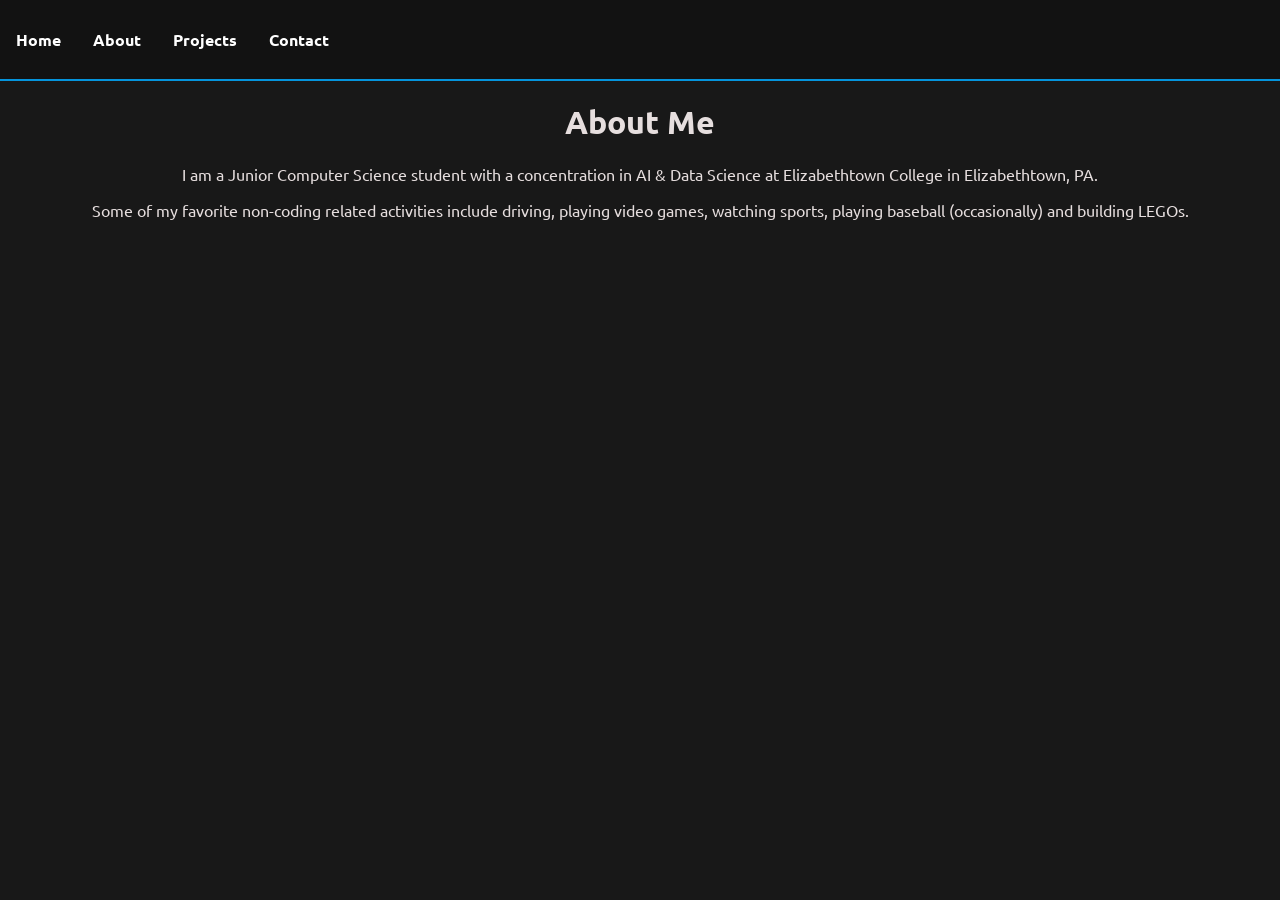
==== about.html @ 1c55d0ff "Added content to website" ====
<!DOCTYPE html>
<html lang="en">
<head>
    <meta charset="UTF-8">
    <meta name="viewport" content="width=device-width, initial-scale=1.0">
    <title>About Me | Drew Urenko</title>
    <link rel="stylesheet" href="css/style.css">
    <!-- Google Fonts -->
    <link rel="preconnect" href="https://fonts.googleapis.com">
    <link rel="preconnect" href="https://fonts.gstatic.com" crossorigin>
    <link href="https://fonts.googleapis.com/css2?family=Ubuntu:ital,wght@0,300;0,400;0,500;0,700;1,300;1,400;1,500;1,700&display=swap" rel="stylesheet">
</head>
<body>
    <header id = "header">
        <nav id = "navbar">
            <ul>
                <li><a href="index.html">Home</a></li>
                <li><a href="about.html">About</a></li>
                <li><a href="projects.html">Projects</a></li>
                <li><a href="contact.html">Contact</a></li>
            </ul>
        </nav>
    </header>
    <h1>About Me</h1>
    <p>I am a Junior Computer Science student with a concentration in AI & 
    Data Science at Elizabethtown College in Elizabethtown, PA.</p>
    <p>Some of my favorite non-coding related activities include driving, 
    playing video games, watching sports, playing baseball (occasionally) and building LEGOs.</p>

</body>
</html>
---- css/style.css ----
.ubuntu-light {
  font-family: "Ubuntu", sans-serif;
  font-weight: 300;
  font-style: normal;
}

.ubuntu-regular {
  font-family: "Ubuntu", sans-serif;
  font-weight: 400;
  font-style: normal;
}

.ubuntu-medium {
  font-family: "Ubuntu", sans-serif;
  font-weight: 500;
  font-style: normal;
}

.ubuntu-bold {
  font-family: "Ubuntu", sans-serif;
  font-weight: 700;
  font-style: normal;
}

.ubuntu-light-italic {
  font-family: "Ubuntu", sans-serif;
  font-weight: 300;
  font-style: italic;
}

.ubuntu-regular-italic {
  font-family: "Ubuntu", sans-serif;
  font-weight: 400;
  font-style: italic;
}

.ubuntu-medium-italic {
  font-family: "Ubuntu", sans-serif;
  font-weight: 500;
  font-style: italic;
}

.ubuntu-bold-italic {
  font-family: "Ubuntu", sans-serif;
  font-weight: 700;
  font-style: italic;
}

body {
    font-family: "Ubuntu", sans-serif;
    margin: 0;
    padding: 0;
    background-color: #181818;
    color: rgb(230, 222, 222);
    text-align: center;
}

#header {
    background-color: #121212;
    padding: 1rem 0;
    border-bottom: 2px solid #0594dc;
}

ul {
    list-style-type: none;
    margin: 0;
    padding: 0;
    display: flex;
}

ul li a {
    display: block;
    color: white;
    padding: 0.8rem 1rem;
    text-decoration: none;
    font-weight: bold;
}

ul li a:hover {
    color:  #0594dc;
}

.profile-pic {
    width: 150px;
    height: 150px;
    border-radius: 50%;
    display: block;
    margin: 2rem auto;
    border: 3px solid #0594dc;
}

.name {
    font-size: 1.75rem;
    margin: 0.5rem 0;
    color: #0594dc;
}

button {
    background-color: #101010;
    border: none;
    padding: 0.75rem 1.5rem;
    font-size: 1rem;
    border-radius: 1.5rem;
    cursor: pointer;
    margin-top: 1rem;
}

button:hover {
    background-color: #0594dc;
}

button a {
    color: white;
    text-decoration: none;
}
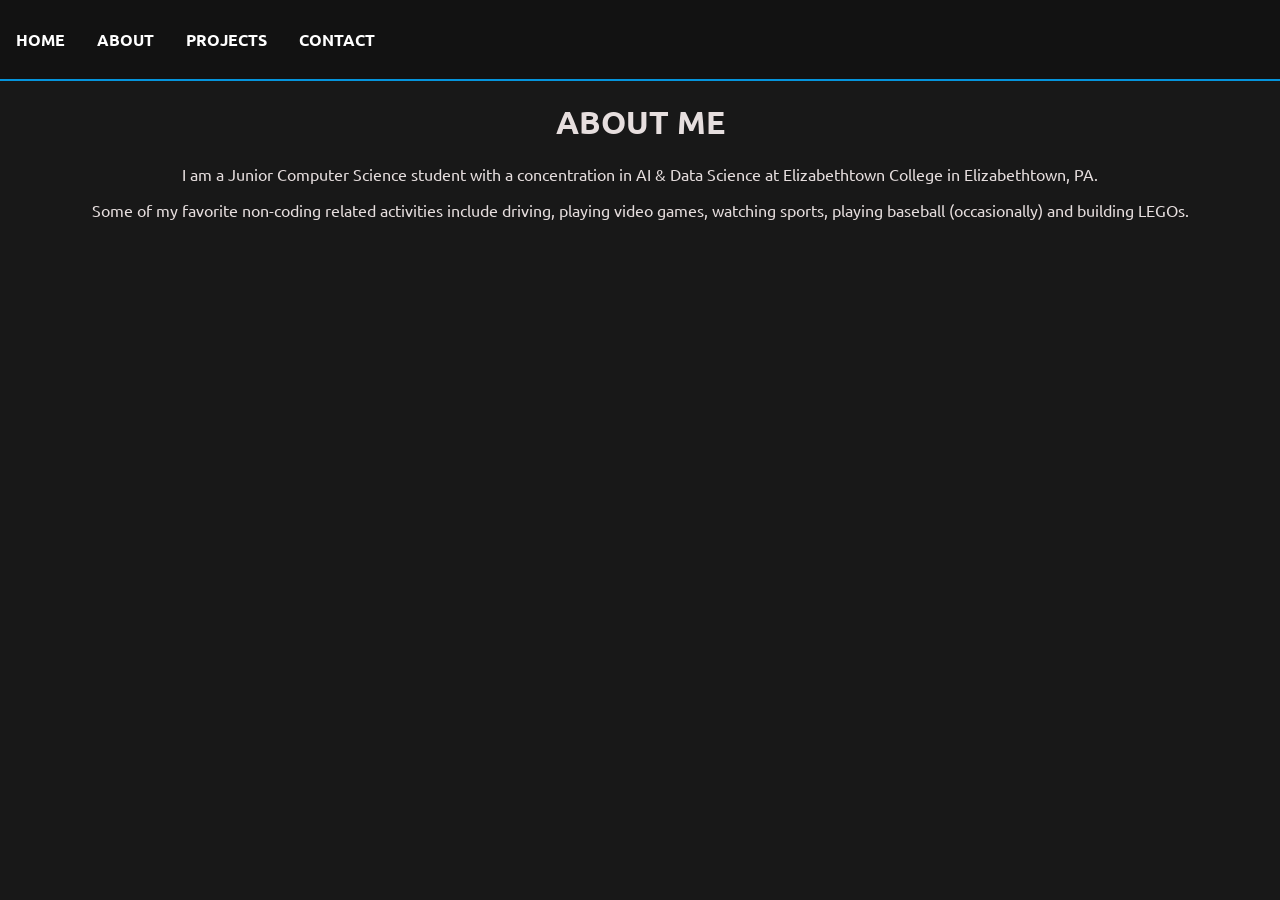
==== commit 2c94c1fd: "Changed links in navbar to all uppercase for home, about, and contact pages" ====
--- a/about.html
+++ b/about.html
@@ -14,14 +14,14 @@
     <header id = "header">
         <nav id = "navbar">
             <ul>
-                <li><a href="index.html">Home</a></li>
-                <li><a href="about.html">About</a></li>
-                <li><a href="projects.html">Projects</a></li>
-                <li><a href="contact.html">Contact</a></li>
+                <li><a href="index.html">HOME</a></li>
+                <li><a href="about.html">ABOUT</a></li>
+                <li><a href="projects.html">PROJECTS</a></li>
+                <li><a href="contact.html">CONTACT</a></li>
             </ul>
         </nav>
     </header>
-    <h1>About Me</h1>
+    <h1>ABOUT ME</h1>
     <p>I am a Junior Computer Science student with a concentration in AI & 
     Data Science at Elizabethtown College in Elizabethtown, PA.</p>
     <p>Some of my favorite non-coding related activities include driving, 
--- a/css/style.css
+++ b/css/style.css
@@ -78,6 +78,7 @@
 
 ul li a:hover {
     color:  #0594dc;
+    text-decoration: underline;
 }
 
 .profile-pic {
@@ -112,4 +113,37 @@
 button a {
     color: white;
     text-decoration: none;
+}
+
+.card {
+    box-shadow: 0 4px 8px 0 rgba(0,0,0,0.2);
+    transition: 0.3s;
+    display: inline-block;
+    margin: 1rem;
+}
+
+.card-container {
+    padding: 2px 16px;
+}
+
+.card-container:hover {
+    box-shadow: 0 8px 16px 0 rgba(0,0,0,0.3);
+}
+
+.card-container a {
+    color: #0594dc;
+    text-decoration: none;
+}
+
+.card-container:hover a {
+    text-decoration: underline;
+}
+
+footer {
+    background-color: #121212;
+    color: white;
+    padding: 1rem 0;
+    width: 100%;
+    bottom: 0;
+    font-size: smaller;
 }
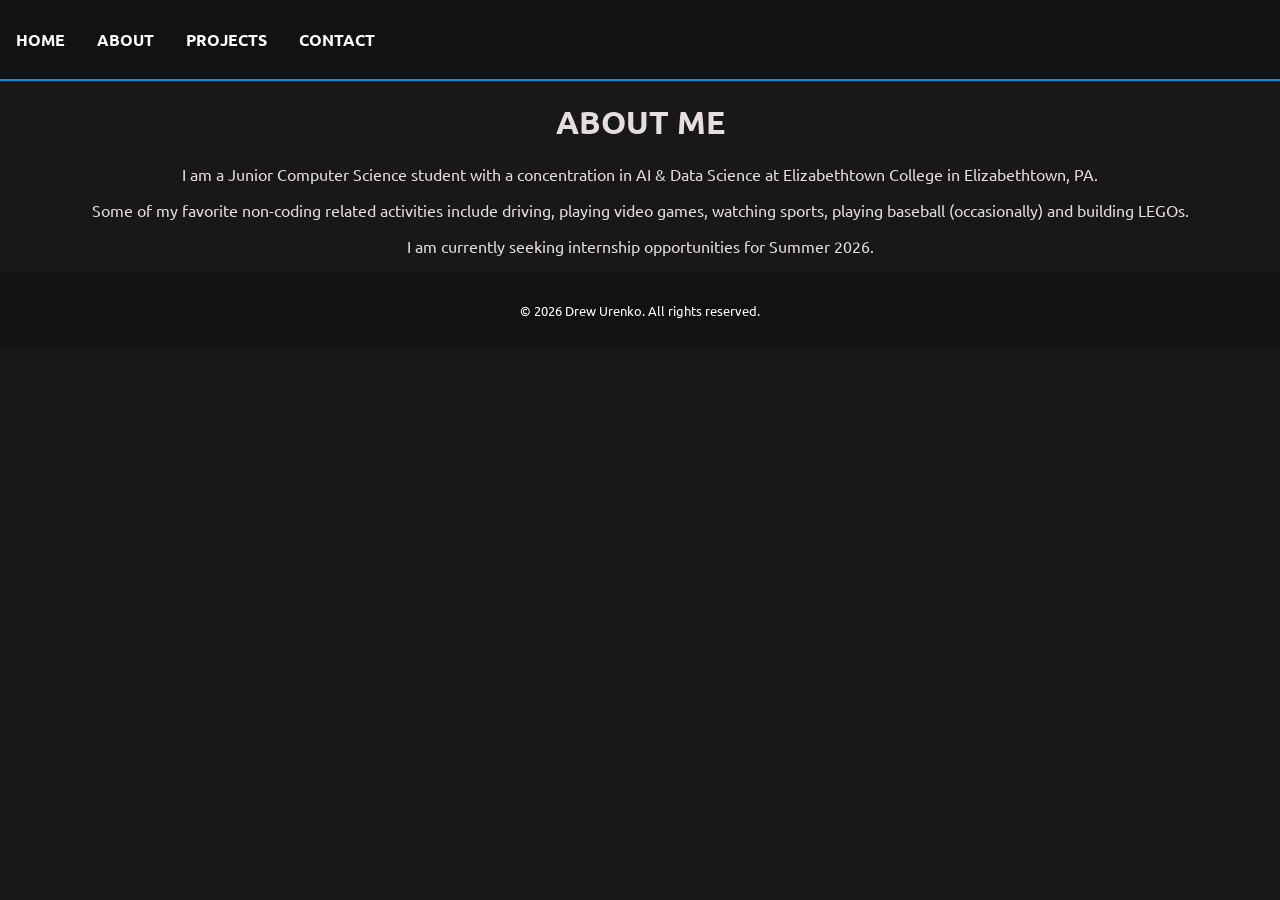
==== commit 0dc01d06: "Added footer to about page" ====
--- a/about.html
+++ b/about.html
@@ -13,7 +13,7 @@
 <body>
     <header id = "header">
         <nav id = "navbar">
-            <ul>
+            <ul class="nav-list">
                 <li><a href="index.html">HOME</a></li>
                 <li><a href="about.html">ABOUT</a></li>
                 <li><a href="projects.html">PROJECTS</a></li>
@@ -26,6 +26,9 @@
     Data Science at Elizabethtown College in Elizabethtown, PA.</p>
     <p>Some of my favorite non-coding related activities include driving, 
     playing video games, watching sports, playing baseball (occasionally) and building LEGOs.</p>
-
+    <p>I am currently seeking internship opportunities for Summer 2026.</p>
+    <footer>
+        <p>&copy; 2026 Drew Urenko. All rights reserved.</p>
+    </footer>
 </body>
 </html>
--- a/css/style.css
+++ b/css/style.css
@@ -61,14 +61,14 @@
     border-bottom: 2px solid #0594dc;
 }
 
-ul {
+.nav-list {
     list-style-type: none;
     margin: 0;
     padding: 0;
     display: flex;
 }
 
-ul li a {
+.nav-list li a {
     display: block;
     color: white;
     padding: 0.8rem 1rem;
@@ -76,7 +76,7 @@
     font-weight: bold;
 }
 
-ul li a:hover {
+.nav-list li a:hover {
     color:  #0594dc;
     text-decoration: underline;
 }
@@ -115,6 +115,329 @@
     text-decoration: none;
 }
 
+/* Python Button Styles */
+.python-button {
+    border: none;
+    cursor: default;
+    padding: 0.2rem;
+    margin: 0;
+}
+
+.python-button:hover {
+    background-color: #3776ab;
+}
+
+.python-button i {
+    font-size: 2rem;
+    color: #3776ab;
+}
+
+.python-button:hover i {
+    color: #101010;
+}
+
+/* Jupyter Button Styles */
+.jupyter-button {
+    border: none;
+    cursor: default;
+    padding: 0.2rem;
+    margin: 0;
+}
+
+.jupyter-button:hover {
+    background-color: #f37626;
+}
+
+.jupyter-button i {
+    font-size: 2rem;
+    color: #f37626;
+}
+
+.jupyter-button:hover i {
+    color: #101010;
+}
+
+/* NumPy Button Styles */
+.numpy-button {
+    border: none;
+    cursor: default;
+    padding: 0.2rem;
+    margin: 0;
+}
+
+.numpy-button:hover {
+    background-color: #013243;
+}
+
+.numpy-button i {
+    font-size: 2rem;
+    color: #013243;
+}
+
+.numpy-button:hover i {
+    color: #101010;
+}
+
+/* Pandas Button Styles */
+.pandas-button {
+    border: none;
+    cursor: default;
+    padding: 0.2rem;
+    margin: 0;
+}
+
+.pandas-button:hover {
+    background-color: #1d0679;
+}
+
+.pandas-button i {
+    font-size: 2rem;
+    color: #1d0679;
+}
+
+.pandas-button:hover i {
+    color: #101010;
+}
+
+/* Matplotlib Button Styles */
+.matplotlib-button {
+    border: none;
+    cursor: default;
+    padding: 0.2rem;
+    margin: 0;
+}
+
+.matplotlib-button:hover {
+    background-color: #11557c;
+}
+
+.matplotlib-button i {
+    font-size: 2rem;
+    color: #11557c;
+}
+
+.matplotlib-button:hover i {
+    color: #101010;
+}
+
+/* scikit-learn Button Styles */
+.sklearn-button {
+    border: none;
+    cursor: default;
+    padding: 0.2rem;
+    margin: 0;
+}
+
+.sklearn-button:hover {
+    background-color: #f7931e;
+}
+
+.sklearn-button i {
+    font-size: 2rem;
+    color: #f7931e;
+}
+
+.sklearn-button:hover i {
+    color: #101010;
+}
+
+/* PHP Button Styles */
+.php-button {
+    border: none;
+    cursor: default;
+    padding: 0.2rem;
+    margin: 0;
+}
+
+.php-button:hover {
+    background-color: #8993be;
+}
+.php-button i {
+    font-size: 2rem;
+    color: #8993be;
+}
+
+.php-button:hover i {
+    color: #101010;
+}
+
+/* MySQL Button Styles */
+.mysql-button {
+    border: none;
+    cursor: default;
+    padding: 0.2rem;
+    margin: 0;
+}
+
+.mysql-button:hover {
+    background-color: #4479a1;
+}
+
+.mysql-button i {
+    font-size: 2rem;
+    color: #4479a1;
+}
+
+.mysql-button:hover i {
+    color: #101010;
+}
+
+/* HTML Button Styles */
+.html-button {
+    border: none;
+    cursor: default;
+    padding: 0.2rem;
+    margin: 0;
+}
+
+.html-button:hover {
+    background-color: #e34f26;
+}
+
+.html-button i {
+    font-size: 2rem;
+    color: #e34f26;
+}
+
+.html-button:hover i {
+    color: #101010;
+}
+
+/* CSS Button Styles */
+.css-button {
+    border: none;
+    cursor: default;
+    padding: 0.2rem;
+    margin: 0;
+}
+
+.css-button:hover {
+    background-color: #1572b6;
+}
+
+.css-button i {
+    font-size: 2rem;
+    color: #1572b6;
+}
+
+.css-button:hover i {
+    color: #101010;
+}
+
+/* JavaScript Button Styles */
+.js-button {
+    border: none;
+    cursor: default;
+    padding: 0.2rem;
+    margin: 0;
+}
+
+.js-button:hover {
+    background-color: #f7df1e;
+}
+
+.js-button i {
+    font-size: 2rem;
+    color: #f7df1e;
+}
+
+.js-button:hover i {
+    color: #101010;
+}
+
+/* GitHub Button Styles */
+.github-button {
+    border: none;
+    cursor: default;
+    padding: 0.2rem;
+    margin: 0;
+}
+.github-button:hover {
+    background-color: #333;
+}
+.github-button i {
+    font-size: 2rem;
+    color: #333;
+}
+.github-button:hover i {
+    color: #101010;
+}
+
+/* Git Button Styles */
+.git-button {
+    border: none;
+    cursor: default;
+    padding: 0.2rem;
+    margin: 0;
+}
+
+.git-button:hover {
+    background-color: #f34f29;
+}
+
+.git-button i {
+    font-size: 2rem;
+    color: #f34f29;
+}
+
+.git-button:hover i {
+    color: #101010;
+}
+
+/* FTP Button Styles */
+.ftp-button {
+    font-family: "Ubuntu", sans-serif;
+    font-weight: 500;
+    border: none;
+    cursor: default;
+    padding: 0.2rem 0.5rem;
+    margin: 0;
+    font-size: 1rem;
+    color: #6c757d;
+    background-color: #101010;
+}
+
+.ftp-button:hover {
+    background-color: #6c757d;
+    color: #101010;
+}
+
+/* Website Button Styles */
+.website-button {
+    font-family: "Ubuntu", sans-serif;
+    font-weight: 500;
+    border: none;
+    cursor: default;
+    padding: 0.2rem 0.5rem;
+    font-size: 1rem;
+    color: #28a745;
+    background-color: #101010;
+}
+
+.website-button:hover {
+    background-color: #28a745;
+    color: #101010;
+}
+
+
+/* LinkedIn Button Styles */
+.linkedin-button {
+    border: none;
+    cursor: default;
+    padding: 0.2rem;
+    margin: 0;
+}
+.linkedin-button:hover {
+    background-color: #0a66c2;
+}
+.linkedin-button i {
+    font-size: 2rem;
+    color: #0a66c2;
+}
+.linkedin-button:hover i {
+    color: #101010;
+}
+/* Card Styles */
 .card {
     box-shadow: 0 4px 8px 0 rgba(0,0,0,0.2);
     transition: 0.3s;
@@ -137,6 +460,17 @@
 
 .card-container:hover a {
     text-decoration: underline;
+}
+
+/* Technology List Styles */
+.tech-list {
+    list-style-type: bullet;
+    padding: 0;
+}
+
+.tech-list li {
+    display: inline;
+    margin-right: 1rem;
 }
 
 footer {
@@ -146,4 +480,8 @@
     width: 100%;
     bottom: 0;
     font-size: smaller;
+}
+
+.email {
+    font-weight: bold;
 }
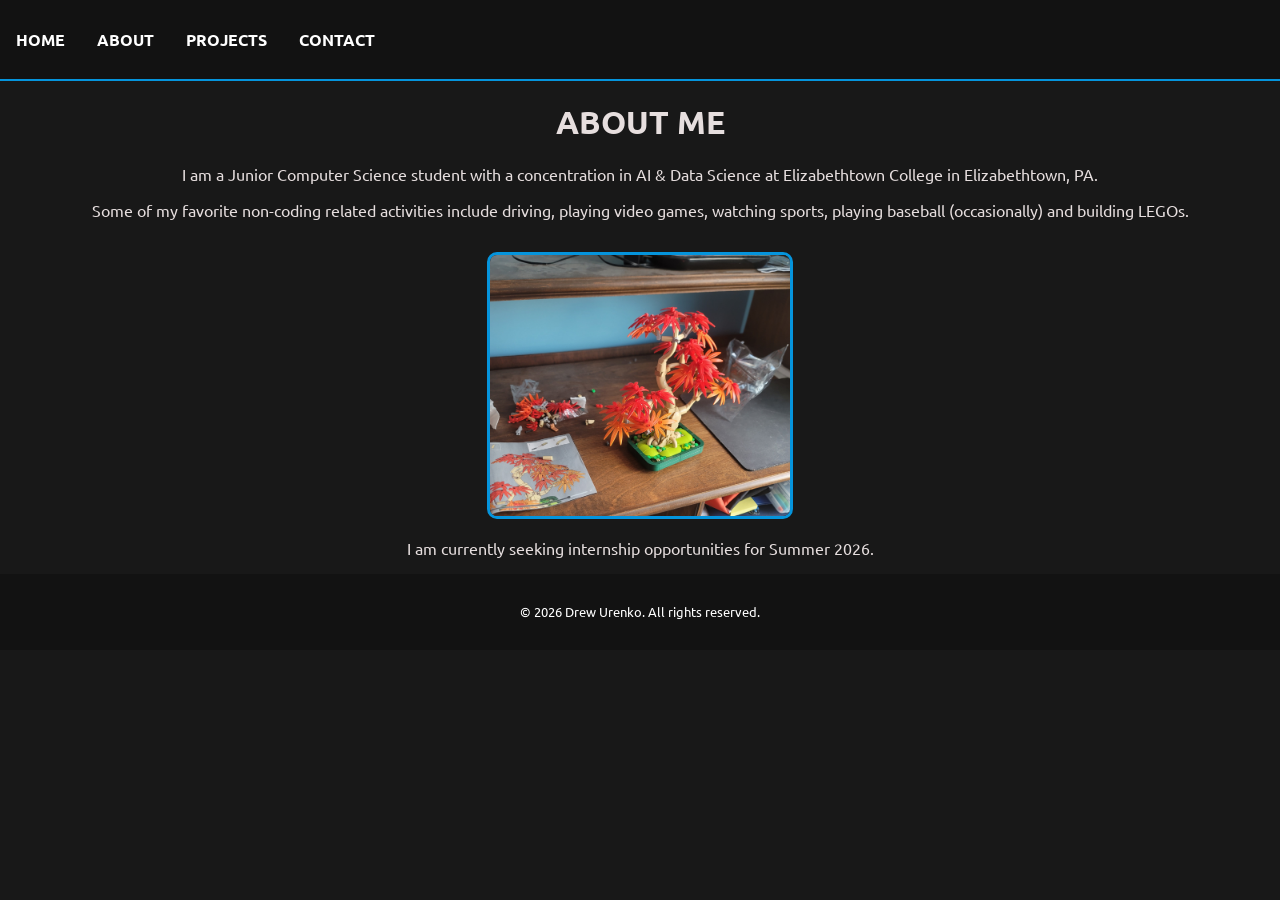
==== commit dc039c9a: "Added picture of LEGO to about page" ====
--- a/about.html
+++ b/about.html
@@ -26,6 +26,7 @@
     Data Science at Elizabethtown College in Elizabethtown, PA.</p>
     <p>Some of my favorite non-coding related activities include driving, 
     playing video games, watching sports, playing baseball (occasionally) and building LEGOs.</p>
+    <img src="./images/lego.jpg" alt="LEGO Bonsai Tree that I am currently building" id="lego-image">
     <p>I am currently seeking internship opportunities for Summer 2026.</p>
     <footer>
         <p>&copy; 2026 Drew Urenko. All rights reserved.</p>
--- a/css/style.css
+++ b/css/style.css
@@ -484,4 +484,11 @@
 
 .email {
     font-weight: bold;
+}
+
+#lego-image {
+    margin-top: 1rem;
+    width: 300px;
+    border: 3px solid #0594dc;
+    border-radius: 10px;
 }
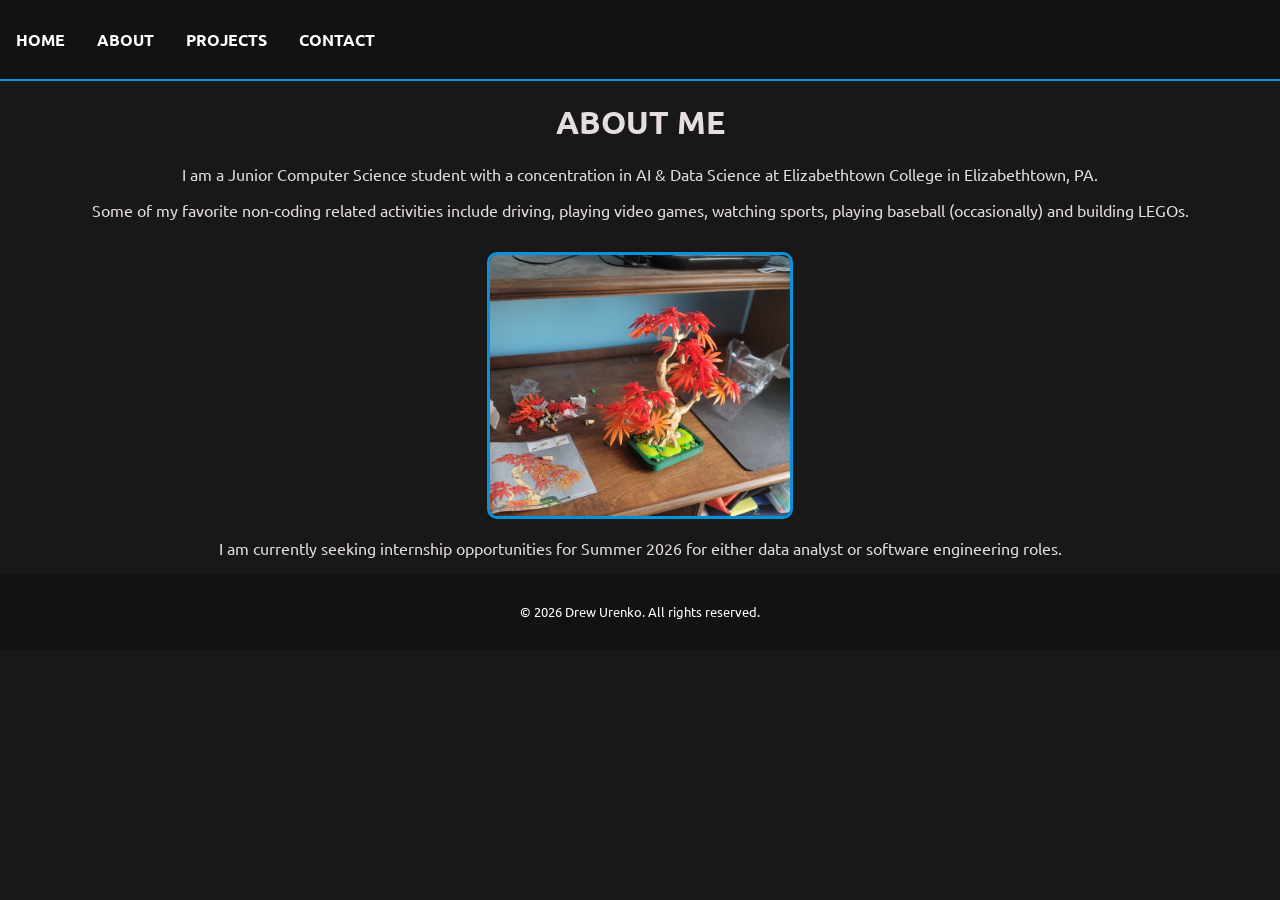
==== commit 1080bdaf: "Added some stuff to (hopefully) re-deploy the site" ====
--- a/about.html
+++ b/about.html
@@ -27,7 +27,8 @@
     <p>Some of my favorite non-coding related activities include driving, 
     playing video games, watching sports, playing baseball (occasionally) and building LEGOs.</p>
     <img src="./images/lego.jpg" alt="LEGO Bonsai Tree that I am currently building" id="lego-image">
-    <p>I am currently seeking internship opportunities for Summer 2026.</p>
+    <p>I am currently seeking internship opportunities for Summer 2026 for
+    either data analyst or software engineering roles.</p>
     <footer>
         <p>&copy; 2026 Drew Urenko. All rights reserved.</p>
     </footer>
